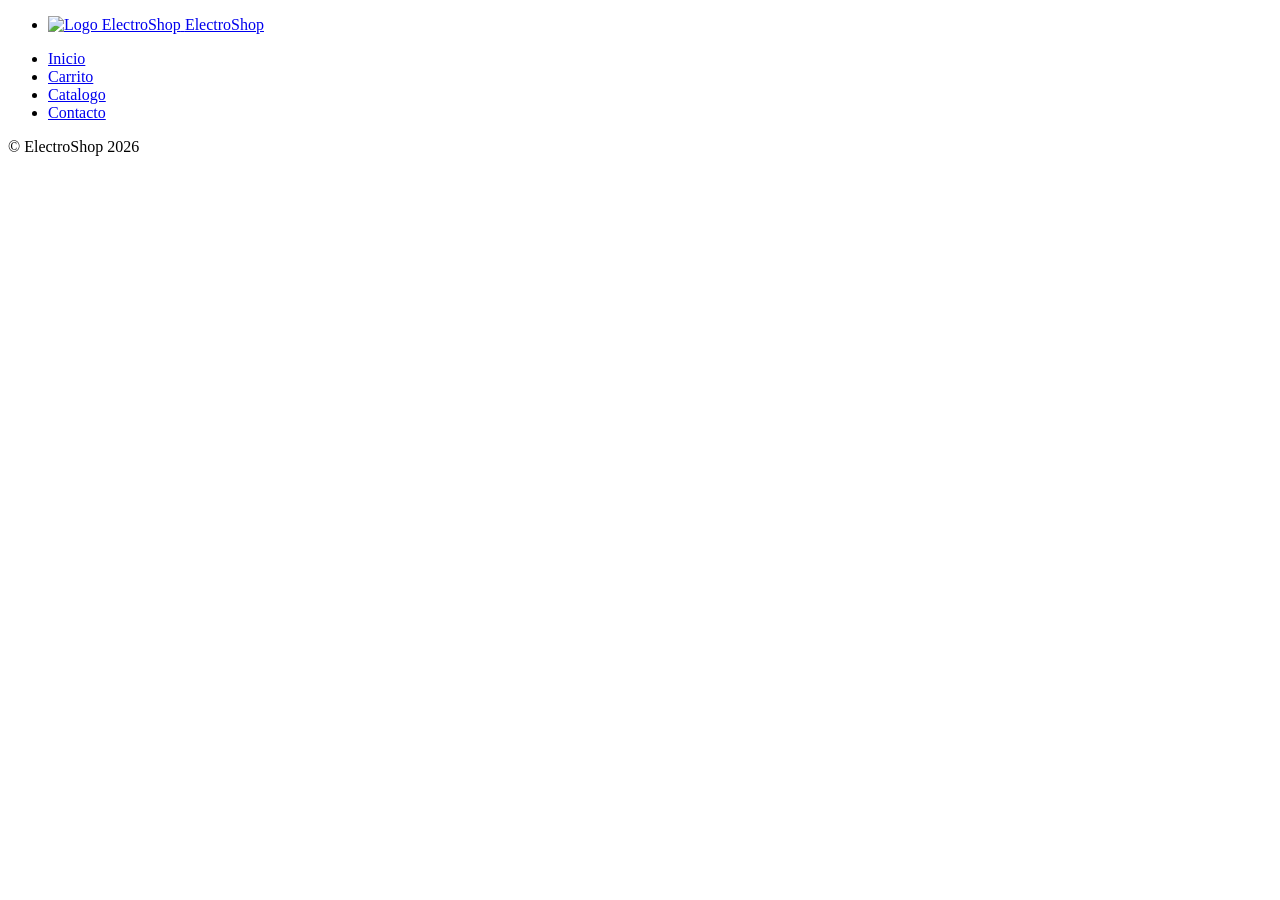
==== Carrito.html @ 79d78d4e "Estructura HTML inicial" ====
<!DOCTYPE html>
<html lang="en">
<head>
    <meta charset="UTF-8">
    <meta name="viewport" content="width=device-width, initial-scale=1.0">
    <title>ElectroShop</title>
</head>
<body>
    <header>
    <nav class="Menunav">
            <ul class="navlogo">
                <li class="navlogoli">
                    <div>
                        <a href="index.html">
                            <img src="" alt="Logo ElectroShop">
                        </a>
                        <a href="index.html">
                            ElectroShop
                        </a>
                    </div>
                </li>
                </ul>
                <ul class="navmenu">
                    <li><a href="index.html">Inicio</a></li>
                    <li><a href="Carrito.html">Carrito</a></li>
                    <li><a href="Catalogo.html">Catalogo</a></li>
                    <li><a href="Contacto.html">Contacto</a></li>
                </ul>
            </nav>
        </header>
        <!-- Cuerpo -->
         <main>
            <!-- Contenido -->
             <!-- Fin contenido -->
         </main>
         <!-- Pie pagina -->
            <footer>
        <p>&copy; ElectroShop 2026</p>
    </footer>
</body>
</html>
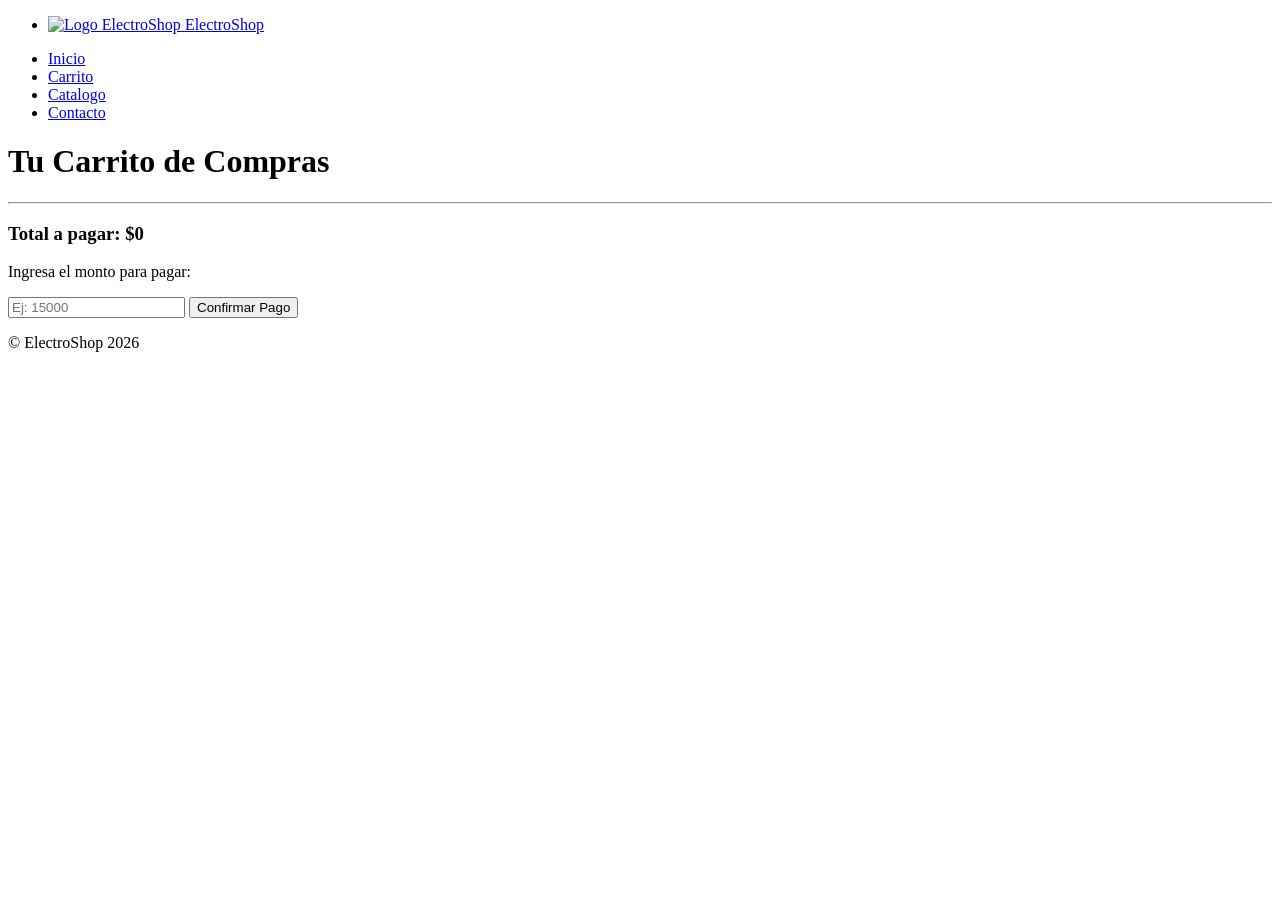
==== commit 49363101: "fix/catalogo-conexion-carrito" ====
--- a/Carrito.html
+++ b/Carrito.html
@@ -1,13 +1,15 @@
 <!DOCTYPE html>
 <html lang="en">
+
 <head>
     <meta charset="UTF-8">
     <meta name="viewport" content="width=device-width, initial-scale=1.0">
     <title>ElectroShop</title>
 </head>
+
 <body>
     <header>
-    <nav class="Menunav">
+        <nav class="Menunav">
             <ul class="navlogo">
                 <li class="navlogoli">
                     <div>
@@ -19,23 +21,37 @@
                         </a>
                     </div>
                 </li>
-                </ul>
-                <ul class="navmenu">
-                    <li><a href="index.html">Inicio</a></li>
-                    <li><a href="Carrito.html">Carrito</a></li>
-                    <li><a href="Catalogo.html">Catalogo</a></li>
-                    <li><a href="Contacto.html">Contacto</a></li>
-                </ul>
-            </nav>
-        </header>
-        <!-- Cuerpo -->
-         <main>
-            <!-- Contenido -->
-             <!-- Fin contenido -->
-         </main>
-         <!-- Pie pagina -->
-            <footer>
+            </ul>
+            <ul class="navmenu">
+                <li><a href="index.html">Inicio</a></li>
+                <li><a href="Carrito.html">Carrito</a></li>
+                <li><a href="Catalogo.html">Catalogo</a></li>
+                <li><a href="Contacto.html">Contacto</a></li>
+            </ul>
+        </nav>
+    </header>
+    <!-- Cuerpo -->
+    <main>
+        <h1>Tu Carrito de Compras</h1>
+
+        <div id="contenedor-carrito"></div>
+
+        <hr>
+
+        <div id="seccion-pago">
+            <h3>Total a pagar: $<span id="monto-total">0</span></h3>
+            <p>Ingresa el monto para pagar:</p>
+            <input type="number" id="input-pago" placeholder="Ej: 15000">
+            <button onclick="realizarPago()">Confirmar Pago</button>
+            <p id="mensaje-pago"></p>
+        </div>
+    </main>
+    
+    <script src="Carrito.js"></script>
+    <!-- Pie pagina -->
+    <footer>
         <p>&copy; ElectroShop 2026</p>
     </footer>
 </body>
+
 </html>
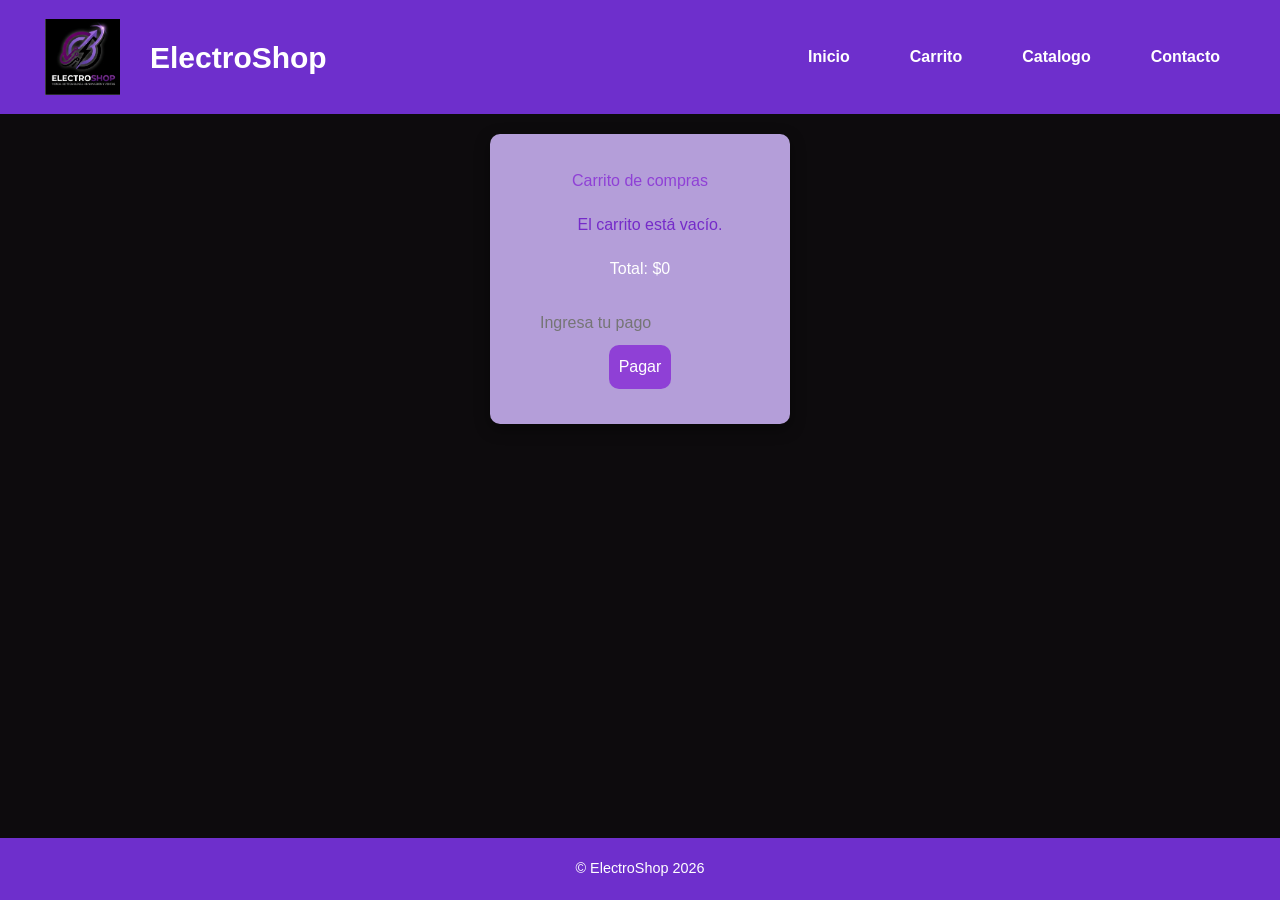
==== commit 0a966fdd: "Estructura final" ====
--- a/Carrito.html
+++ b/Carrito.html
@@ -1,57 +1,58 @@
 <!DOCTYPE html>
 <html lang="en">
-
 <head>
     <meta charset="UTF-8">
     <meta name="viewport" content="width=device-width, initial-scale=1.0">
     <title>ElectroShop</title>
+    <link rel="stylesheet" href="./Css/Normalizer.css" />
+     <link rel="stylesheet" href="./Css/css_general.css" />
+     <link rel="stylesheet" href="./Css/css_carrito.css">
 </head>
-
 <body>
     <header>
-        <nav class="Menunav">
+    <nav class="Menunav">
             <ul class="navlogo">
                 <li class="navlogoli">
                     <div>
                         <a href="index.html">
-                            <img src="" alt="Logo ElectroShop">
+                            <img src="./Imagenes/Gemini_Generated_Image_a03ldta03ldta03l (1).png" alt="Logo ElectroShop">
                         </a>
                         <a href="index.html">
                             ElectroShop
                         </a>
                     </div>
                 </li>
-            </ul>
-            <ul class="navmenu">
-                <li><a href="index.html">Inicio</a></li>
-                <li><a href="Carrito.html">Carrito</a></li>
-                <li><a href="Catalogo.html">Catalogo</a></li>
-                <li><a href="Contacto.html">Contacto</a></li>
-            </ul>
-        </nav>
-    </header>
-    <!-- Cuerpo -->
-    <main>
-        <h1>Tu Carrito de Compras</h1>
-
-        <div id="contenedor-carrito"></div>
-
-        <hr>
-
-        <div id="seccion-pago">
-            <h3>Total a pagar: $<span id="monto-total">0</span></h3>
-            <p>Ingresa el monto para pagar:</p>
-            <input type="number" id="input-pago" placeholder="Ej: 15000">
-            <button onclick="realizarPago()">Confirmar Pago</button>
-            <p id="mensaje-pago"></p>
-        </div>
-    </main>
-    
-    <script src="Carrito.js"></script>
-    <!-- Pie pagina -->
-    <footer>
+                </ul>
+                <ul class="navmenu">
+                    <li><a href="index.html">Inicio</a></li>
+                    <li><a href="Carrito.html">Carrito</a></li>
+                    <li><a href="Catalogo.html">Catalogo</a></li>
+                    <li><a href="Contacto.html">Contacto</a></li>
+                </ul>
+            </nav>
+        </header>
+        <!-- Cuerpo -->
+         <main>
+            <!-- Contenido -->
+             
+            <section class="carritosec">
+             <h1 class="titulo-carrito">Carrito de compras</h1>
+             <div id="contenedor-carrito"></div>
+             <h2 class="total">
+             Total: $<span id="monto-total">0</span>
+             </h2>
+             <div class="pago">
+             <input type="number" id="input-pago" placeholder="Ingresa tu pago">
+             <button onclick="realizarPago()">Pagar</button>
+             </div>
+             <p id="mensaje-pago"></p>
+            </section>
+             <!-- Fin contenido -->
+         </main>
+         <!-- Pie pagina -->
+            <footer>
         <p>&copy; ElectroShop 2026</p>
     </footer>
+    <script src="./Js/carrito.js"></script>
 </body>
-
 </html>
--- a/Css/Normalizer.css
+++ b/Css/Normalizer.css
@@ -0,0 +1,375 @@
+/*
+  https://github.com/tailwindlabs/tailwindcss/blob/88b9f15b65588a87c5b6b13316530b4aecbc1b0b/packages/tailwindcss/preflight.css
+  Up to Commit 88b9f15, Jul 15, 2025
+
+  Comments with the keyword: "REMOVED" indicate styles existing in Tailwind's preflight that have been removed here.
+*/
+
+/*
+  1. Prevent padding and border from affecting element width. (https://github.com/mozdevs/cssremedy/issues/4)
+  2. Remove default margins and padding
+  3. Reset all borders.
+*/
+
+*,
+::after,
+::before,
+::backdrop,
+::file-selector-button {
+  box-sizing: border-box; /* 1 */
+  margin: 0; /* 2 */
+  padding: 0; /* 2 */
+  border: 0 solid; /* 3 */
+}
+
+/*
+  1. Use a consistent sensible line-height in all browsers.
+  2. Prevent adjustments of font size after orientation changes in iOS.
+  3. Use a more readable tab size.
+
+  4. REMOVED: Use the user's configured `sans` font-family by default.
+  5. REMOVED: Use the user's configured `sans` font-feature-settings by default.
+  6. REMOVED: Use the user's configured `sans` font-variation-settings by default.
+
+  7. Disable tap highlights on iOS.
+*/
+
+:root,
+:host {
+  line-height: 1.5; /* 1 */
+  -webkit-text-size-adjust: 100%; /* 2 */
+  text-size-adjust: 100%; /* 2 */
+  tab-size: 4; /* 3: -moz-tab-size */
+  -webkit-tap-highlight-color: transparent; /* 7 */
+}
+
+/*
+  1. Add the correct height in Firefox.
+  2. Correct the inheritance of border color in Firefox. (https://bugzilla.mozilla.org/show_bug.cgi?id=190655)
+  3. Reset the default border style to a 1px solid border.
+*/
+
+hr {
+  height: 0; /* 1 */
+  color: inherit; /* 2 */
+  border-top-width: 1px; /* 3 */
+}
+
+/*
+  Add the correct text decoration in Chrome, Edge, and Safari.
+*/
+
+abbr:where([title]) {
+  -webkit-text-decoration: underline dotted;
+  text-decoration: underline dotted;
+}
+
+/*
+  Remove the default font size and weight for headings.
+*/
+
+h1,
+h2,
+h3,
+h4,
+h5,
+h6 {
+  font-size: inherit;
+  font-weight: inherit;
+}
+
+/*
+  Reset links to optimize for opt-in styling instead of opt-out.
+*/
+
+a {
+  color: inherit;
+  -webkit-text-decoration: inherit;
+  text-decoration: inherit;
+}
+
+/*
+  Add the correct font weight in Edge and Safari.
+*/
+
+b,
+strong {
+  font-weight: bolder;
+}
+
+/*
+  1. REMOVED: Use the user's configured mono font-family by default
+  2. REMOVED: Use the user's configured `mono` font-feature-settings by default.
+  3. REMOVED: Use the user's configured `mono` font-variation-settings by default.
+  4. Correct the odd `em` font sizing in all browsers.
+*/
+
+code,
+kbd,
+samp,
+pre {
+  font-size: 1em; /* 4 */
+}
+
+/*
+  Add the correct font size in all browsers.
+*/
+
+small {
+  font-size: 80%;
+}
+
+/*
+  Prevent `sub` and `sup` elements from affecting the line height in all browsers.
+*/
+
+sub,
+sup {
+  font-size: 75%;
+  line-height: 0;
+  position: relative;
+  vertical-align: baseline;
+}
+
+sub {
+  bottom: -0.25em;
+}
+
+sup {
+  top: -0.5em;
+}
+
+/*
+  1. Remove text indentation from table contents in Chrome and Safari. (https://bugs.chromium.org/p/chromium/issues/detail?id=999088, https://bugs.webkit.org/show_bug.cgi?id=201297)
+  2. Correct table border color inheritance in all Chrome and Safari. (https://bugs.chromium.org/p/chromium/issues/detail?id=935729, https://bugs.webkit.org/show_bug.cgi?id=195016)
+  3. Remove gaps between table borders by default.
+*/
+
+table {
+  text-indent: 0; /* 1 */
+  border-color: inherit; /* 2 */
+  border-collapse: collapse; /* 3 */
+}
+
+/*
+  Use the modern Firefox focus style for all focusable elements.
+*/
+
+:-moz-focusring {
+  outline: auto;
+}
+
+/*
+  Add the correct vertical alignment in Chrome and Firefox.
+*/
+
+progress {
+  vertical-align: baseline;
+}
+
+/*
+  Add the correct display in Chrome and Safari.
+*/
+
+summary {
+  display: list-item;
+}
+
+/*
+  Make lists unstyled by default.
+*/
+
+ol,
+ul,
+menu {
+  list-style: none;
+}
+
+/*
+  1. Make replaced elements `display: block` by default. (https://github.com/mozdevs/cssremedy/issues/14)
+  2. Add `vertical-align: middle` to align replaced elements more sensibly by default. (https://github.com/jensimmons/cssremedy/issues/14#issuecomment-634934210)
+      This can trigger a poorly considered lint error in some tools but is included by design.
+*/
+
+img,
+svg,
+video,
+canvas,
+audio,
+iframe,
+embed,
+object {
+  display: block; /* 1 */
+  vertical-align: middle; /* 2 */
+}
+
+/*
+  Constrain images and videos to the parent width and preserve their intrinsic aspect ratio. (https://github.com/mozdevs/cssremedy/issues/14)
+*/
+
+img,
+video {
+  max-width: 100%;
+  height: auto;
+}
+
+/*
+  1. Inherit font styles in all browsers.
+  2. Remove border radius in all browsers.
+  3. Remove background color in all browsers.
+  4. Ensure consistent opacity for disabled states in all browsers.
+*/
+
+button,
+input,
+select,
+optgroup,
+textarea,
+::file-selector-button {
+  font: inherit; /* 1 */
+  font-feature-settings: inherit; /* 1 */
+  font-variation-settings: inherit; /* 1 */
+  letter-spacing: inherit; /* 1 */
+  color: inherit; /* 1 */
+  border-radius: 0; /* 2 */
+  background-color: transparent; /* 3 */
+  opacity: 1; /* 4 */
+}
+
+/*
+  Restore default font weight.
+*/
+
+:where(select:is([multiple], [size])) optgroup {
+  font-weight: bolder;
+}
+
+/*
+  Restore indentation.
+*/
+
+:where(select:is([multiple], [size])) optgroup option {
+  padding-inline-start: 20px;
+}
+
+/*
+  Restore space after button.
+*/
+
+::file-selector-button {
+  margin-inline-end: 4px;
+}
+
+/*
+  Reset the default placeholder opacity in Firefox. (https://github.com/tailwindlabs/tailwindcss/issues/3300)
+*/
+
+::placeholder {
+  opacity: 1;
+}
+
+/*
+  REMOVED: Set the default placeholder color to a semi-transparent version of the current text color in
+  browsers that do not crash when using `color-mix(…)` with `currentcolor`.
+  (https://github.com/tailwindlabs/tailwindcss/issues/17194)
+
+  https://github.com/tailwindlabs/tailwindcss/blob/88b9f15b65588a87c5b6b13316530b4aecbc1b0b/packages/tailwindcss/preflight.css#L291
+*/
+
+/*
+  Prevent resizing textareas horizontally by default.
+*/
+
+textarea {
+  resize: vertical;
+}
+
+/*
+  Remove the inner padding in Chrome and Safari on macOS.
+*/
+
+::-webkit-search-decoration {
+  -webkit-appearance: none;
+}
+
+/*
+  1. Ensure date/time inputs have the same height when empty in iOS Safari.
+  2. Ensure text alignment can be changed on date/time inputs in iOS Safari.
+*/
+
+::-webkit-date-and-time-value {
+  min-height: 1lh; /* 1 */
+  text-align: inherit; /* 2 */
+}
+
+/*
+  Prevent height from changing on date/time inputs in macOS Safari when the input is set to `display: block`.
+*/
+
+::-webkit-datetime-edit {
+  display: inline-flex;
+}
+
+/*
+  Remove excess padding from pseudo-elements in date/time inputs to ensure consistent height across browsers.
+*/
+
+::-webkit-datetime-edit-fields-wrapper {
+  padding: 0;
+}
+
+::-webkit-datetime-edit,
+::-webkit-datetime-edit-year-field,
+::-webkit-datetime-edit-month-field,
+::-webkit-datetime-edit-day-field,
+::-webkit-datetime-edit-hour-field,
+::-webkit-datetime-edit-minute-field,
+::-webkit-datetime-edit-second-field,
+::-webkit-datetime-edit-millisecond-field,
+::-webkit-datetime-edit-meridiem-field {
+  padding-block: 0;
+}
+
+/*
+  Center dropdown marker shown on inputs with paired `<datalist>`s in Chrome. (https://github.com/tailwindlabs/tailwindcss/issues/18499)
+*/
+
+::-webkit-calendar-picker-indicator {
+  line-height: 1;
+}
+
+/*
+  Remove the additional `:invalid` styles in Firefox. (https://github.com/mozilla/gecko-dev/blob/2f9eacd9d3d995c937b4251a5557d95d494c9be1/layout/style/res/forms.css#L728-L737)
+*/
+
+:-moz-ui-invalid {
+  box-shadow: none;
+}
+
+/*
+  Correct the inability to style the border radius in iOS Safari.
+*/
+
+button,
+input:where([type='button'], [type='reset'], [type='submit']),
+::file-selector-button {
+  appearance: button;
+}
+
+/*
+  Correct the cursor style of increment and decrement buttons in Safari.
+*/
+
+::-webkit-inner-spin-button,
+::-webkit-outer-spin-button {
+  height: auto;
+}
+
+/*
+  Make elements with the HTML hidden attribute stay hidden by default.
+*/
+
+[hidden]:where(:not([hidden='until-found'])) {
+  /* eslint-disable-next-line */
+  display: none !important;
+}
--- a/Css/css_general.css
+++ b/Css/css_general.css
@@ -0,0 +1,103 @@
+/* General */
+*{
+  margin: 0;
+  padding: 0;
+  box-sizing: border-box; /* Asegura que el padding no afecte el ancho total */
+  font-family: "Segoe UI", Arial, sans-serif
+}
+
+body{
+  display: flex;
+  flex-direction: column;
+  min-height: 100vh;
+  background: #0D0B0D;
+}
+
+/* Nav menu  */
+header{
+    background-color: #6E2FCC;
+}
+
+/*Logo y texto del logo*/
+.navlogo {
+  list-style: none;
+}
+.navlogo img {
+  width: 75px;
+}
+.navlogo a {
+  font-size: 30px;
+}
+.navlogoli div {
+  display: flex;
+  align-items: center;
+  gap: 30px;
+ 
+}
+.prue div a {
+  padding: 0px 0px 0px 0px;
+}
+/* Navegacion entre paginas */
+.Menunav {
+  display: flex;
+  justify-content: space-between;
+  align-items: center;
+  padding: 15px 30px;
+}
+
+.Menunav ul {
+  list-style: none;
+  display: flex;
+}
+
+.Menunav ul li {
+  display: inline-block;
+  margin: 0 15px;
+  position: relative;
+}
+
+.Menunav ul li a {
+  color: #FFFFFF;
+  text-decoration: none;
+  font-weight: bold;
+  display: block;
+}
+.navmenu li a {
+  padding: 30px 15px;
+}
+
+.Menunav li ul {
+  display: none;
+  position: absolute;
+  min-width: 160px;
+  top: 100%;
+  left: 0;
+  background-color: #7B40B8;
+  box-shadow: 0 4px 8px rgba(0, 0, 0, 0.1);
+}
+.Menunav li:hover > ul {
+  display: block;
+}
+.Menunav li ul li {
+  display: block; 
+  padding: 0;
+  margin: 0;
+}
+.Menunav li:hover > ul a {
+  color: #fff;
+  padding: 12px 20px;
+  font-size: 14px;
+}
+
+main{
+  flex: 1;
+}
+
+/*-----------------Footer-----------------*/
+footer {
+  text-align: center;
+  padding: 20px;
+  background-color: #6E2FCC;
+  font-size: 0.9rem;
+  color: #fff;
+}
--- a/Css/css_carrito.css
+++ b/Css/css_carrito.css
@@ -0,0 +1,86 @@
+.titulo-carrito {
+  text-align: center;
+  color: #8F40D6;
+  margin-top: 20px;
+}
+
+
+#contenedor-carrito {
+  display: grid;
+  grid-template-columns: repeat(auto-fit, minmax(250px, 1fr));
+  gap: 20px;
+  padding: 20px;
+}
+
+
+#contenedor-carrito div {
+  background: #813DBF;
+  color: white;
+  padding: 15px;
+  border-radius: 10px;
+  text-align: center;
+  box-shadow: 0 10px 25px rgba(0,0,0,0.5);
+}
+
+/* Botón eliminar */
+#contenedor-carrito button {
+  margin-top: 10px;
+  padding: 10px;
+  background: #C094F2;
+  border: none;
+  border-radius: 10px;
+  cursor: pointer;
+}
+
+#contenedor-carrito button:hover {
+  background: #C8B3E3;
+}
+
+/* Total */
+.total {
+  text-align: center;
+  color: white;
+}
+
+/* Pago */
+.pago {
+  text-align: center;
+  margin: 20px;
+}
+
+.pago input {
+  padding: 10px;
+  border-radius: 10px;
+  border: none;
+  color: #FFFFFF;
+}
+
+.pago button {
+  padding: 10px;
+  background: #8F40D6;
+  color: white;
+  border: none;
+  border-radius: 10px;
+  cursor: pointer;
+}
+
+
+#mensaje-pago {
+  text-align: center;
+  margin-top: 10px;
+}
+
+#contenedor-carrito p {
+  color: #752bc9;       
+  text-align: center;
+}
+
+.carritosec{
+  background: #B49ED9;    
+  padding: 15px;
+  border-radius: 10px;
+  text-align: center;
+  box-shadow: 0 5px 15px rgba(0,0,0,0.4);
+  max-width: 300px;
+  margin: 20px auto;        
+}
